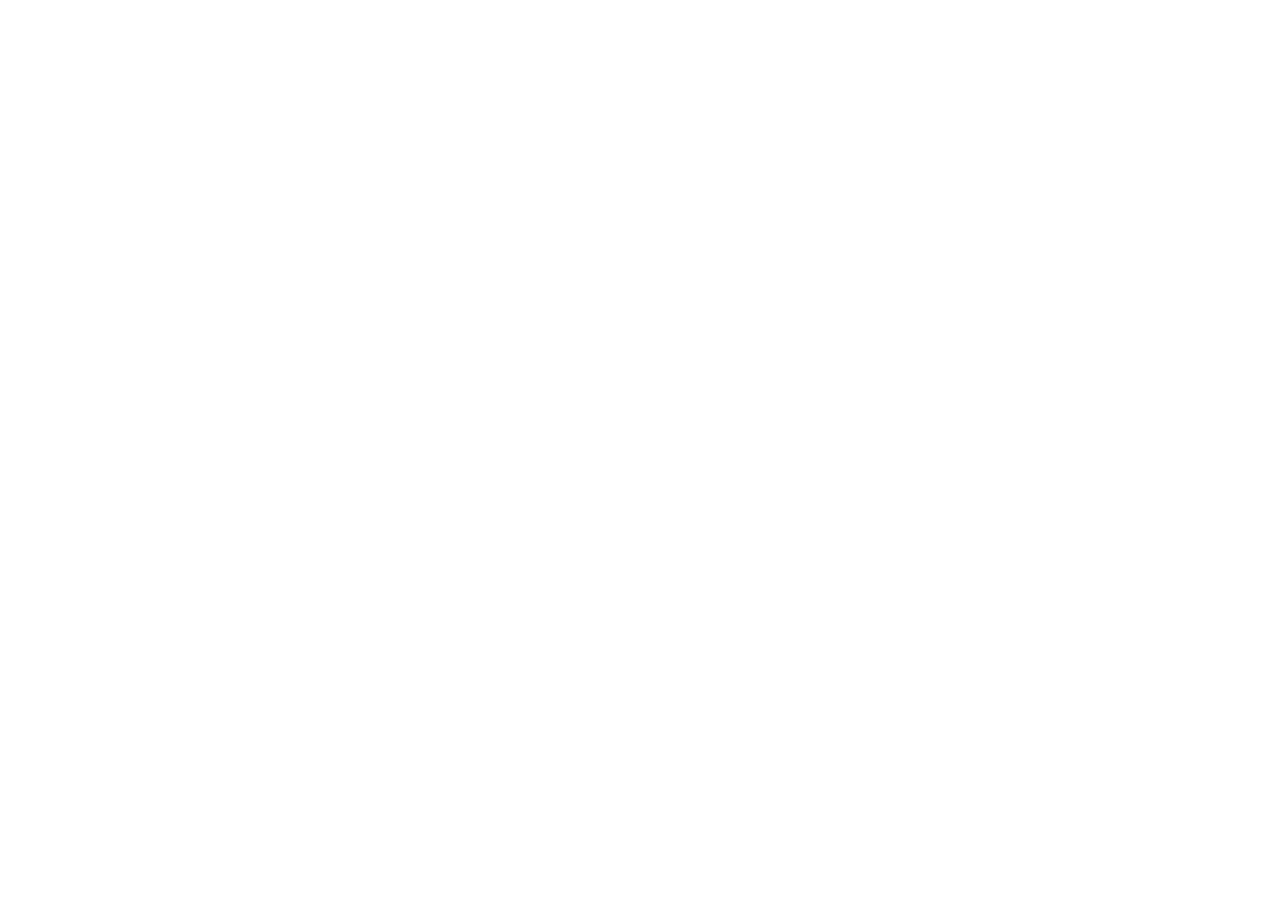
==== index.html @ fb105905 "first commit" ====
<!DOCTYPE html>
<html lang="en">
<head>
    <meta charset="UTF-8">
    <meta name="viewport" content="width=device-width, initial-scale=1.0">
    <title>Sweet Crust Bakery</title>
</head>
<body>
    
</body>
</html>
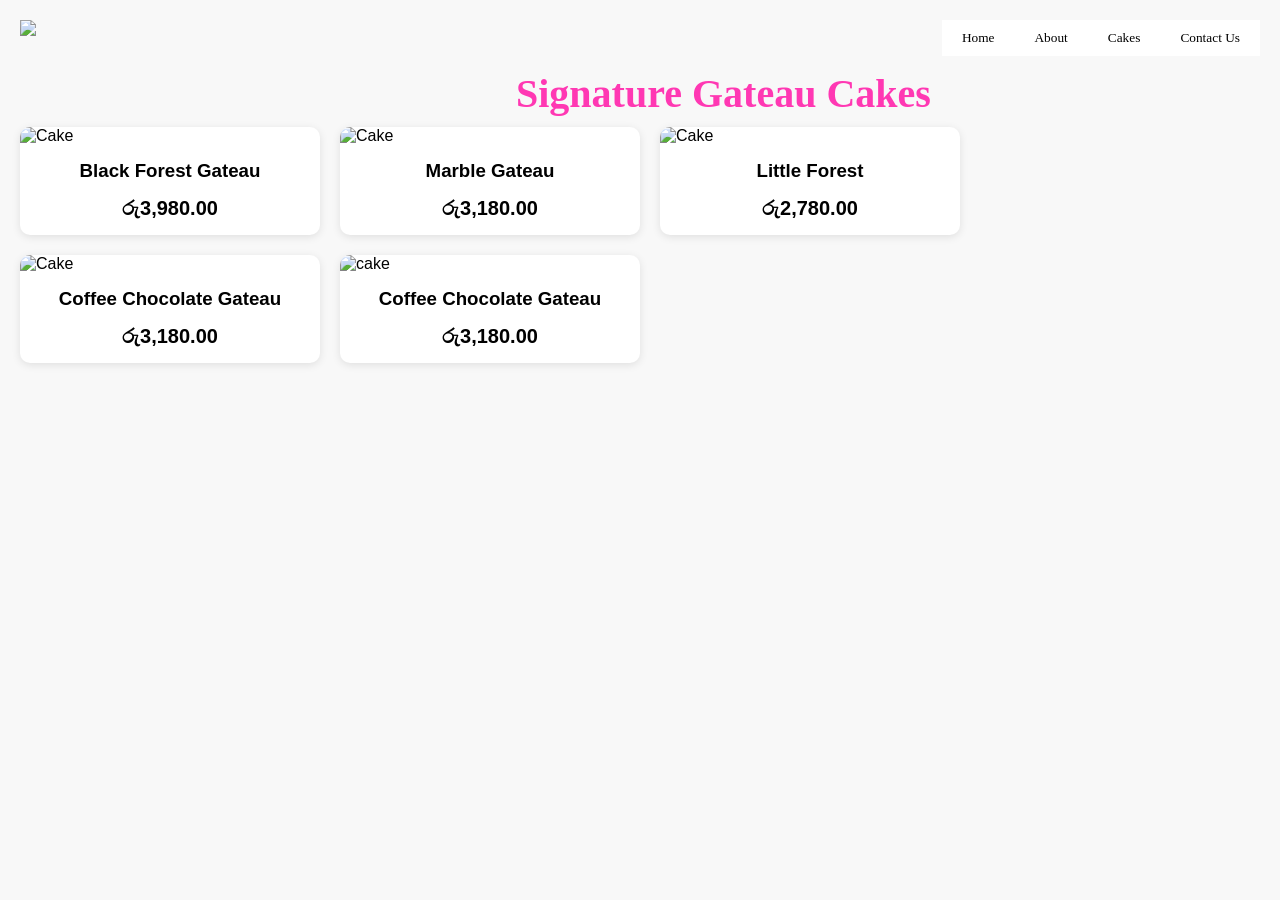
==== commit 9d3c016f: "add img" ====
--- a/index.html
+++ b/index.html
@@ -1,11 +1,74 @@
 <!DOCTYPE html>
 <html lang="en">
+
 <head>
     <meta charset="UTF-8">
     <meta name="viewport" content="width=device-width, initial-scale=1.0">
     <title>Sweet Crust Bakery</title>
+    <link rel="stylesheet" href="style.css">
+    </link>
+   
+
 </head>
+
 <body>
-    
+    <nav>
+        <img src="https://static.vecteezy.com/system/resources/thumbnails/008/991/813/small/elegant-sweet-cake-logo-for-any-business-especially-for-cakery-bakery-cake-shop-cafe-etc-vector.jpg" width="200px">
+        
+        <button onclick="document.location=''">Contact Us</button>
+        <button onclick="document.location=''">Cakes</button>
+        <button onclick="document.location=''">About</button>
+        <button onclick="document.location=''">Home</button>
+         </nav>
+
+
+        
+    <p class="subtitle">
+         <h1>Signature Gateau Cakes</h1>
+        
+    </p>
+
+    <div class="container">
+
+        <div class="card">
+            <img src="https://caravanfresh.lk/wp-content/uploads/2025/01/ChatGPT-Image-Jul-6-2026-10_58_24-AM.png" alt="Cake">
+            <h3>Black Forest Gateau</h3>
+            <p>රු3,980.00</p>
+            
+        </div>
+
+        <div class="card">
+            <img src="https://caravanfresh.lk/wp-content/uploads/2024/12/Disk-Ribbon-Cake-Extra-Large-1.png" alt="Cake">
+            <h3>Marble Gateau</h3>
+            <p>රු3,180.00</p>
+           
+        </div>
+
+        <div class="card">
+            <img src="https://caravanfresh.lk/wp-content/uploads/2024/12/Disk-Chocolate-Cake-Extra-Large-2-1.png" alt="Cake">
+            <h3>Little Forest</h3>
+            <p>රු2,780.00</p>
+            
+        </div>
+
+        <div class="card">
+            <img src="https://caravanfresh.lk/wp-content/uploads/2025/01/ChatGPT-Image-Jul-6-2026-12_38_21-PM.png" alt="Cake">
+            <h3>Coffee Chocolate Gateau</h3>
+            <p>රු3,180.00</p>
+            
+        </div>
+         <div class="card">
+            <img src="https://caravanfresh.lk/wp-content/uploads/2024/12/Black-forest-Gateau-3.png" alt="cake">
+            <h3>Coffee Chocolate Gateau</h3>
+            <p>රු3,180.00</p>
+            
+        </div>
+
+
+    </div>
+
+
+
 </body>
+
 </html>
--- a/style.css
+++ b/style.css
@@ -0,0 +1,104 @@
+button {
+
+    float: right;
+    padding: 10px 20px;
+    border: 10px;
+    font-family: Georgia, 'Times New Roman', Times, serif;
+    background-color: rgb(255, 255, 255);
+    color: rgb(0, 0, 0);
+
+
+
+
+}
+
+button:hover {
+
+    font-size: 30px;
+    text-decoration: unset;
+    color: pink;
+    font-family: Cambria, Cochin, Georgia, Times, 'Times New Roman', serif;
+
+}
+
+
+h1 {
+
+
+    margin-left: 40%;
+    font-family: cursive;
+    color: rgb(255, 56, 179);
+
+}
+
+body {
+    background-image: url("https://img.magnific.com/free-photo/dark-abstract-background_1048-1920.jpg?semt=ais_hybrid&w=740&q=80");
+}
+
+
+
+
+*{
+    margin:0;
+    padding:0;
+    box-sizing:border-box;
+    font-family:Arial, sans-serif;
+}
+
+body{
+    padding:20px;
+    background:#f8f8f8;
+}
+
+h1{
+    font-size:40px;
+    margin-bottom:10px;
+}
+
+.subtitle{
+    color:gray;
+    margin-bottom:30px;
+}
+
+.container{
+    display:flex;
+    gap:20px;
+    flex-wrap:wrap;
+}
+
+.card{
+    width:300px;
+    background:white;
+    border-radius:10px;
+    overflow:hidden;
+    box-shadow:0 2px 8px rgba(0,0,0,0.1);
+    padding-bottom:15px;
+}
+
+.card img{
+    width:100%;
+    height:250px;
+    object-fit:cover;
+}
+
+.card h3{
+    text-align:center;
+    margin:15px 0;
+}
+
+.card p{
+    text-align:center;
+    font-size:20px;
+    font-weight:bold;
+}
+
+.card button{
+    display:block;
+    margin:15px auto;
+    padding:10px 25px;
+    border:none;
+    background:#d8ead8;
+    color:green;
+    border-radius:5px;
+    cursor:pointer;
+}
